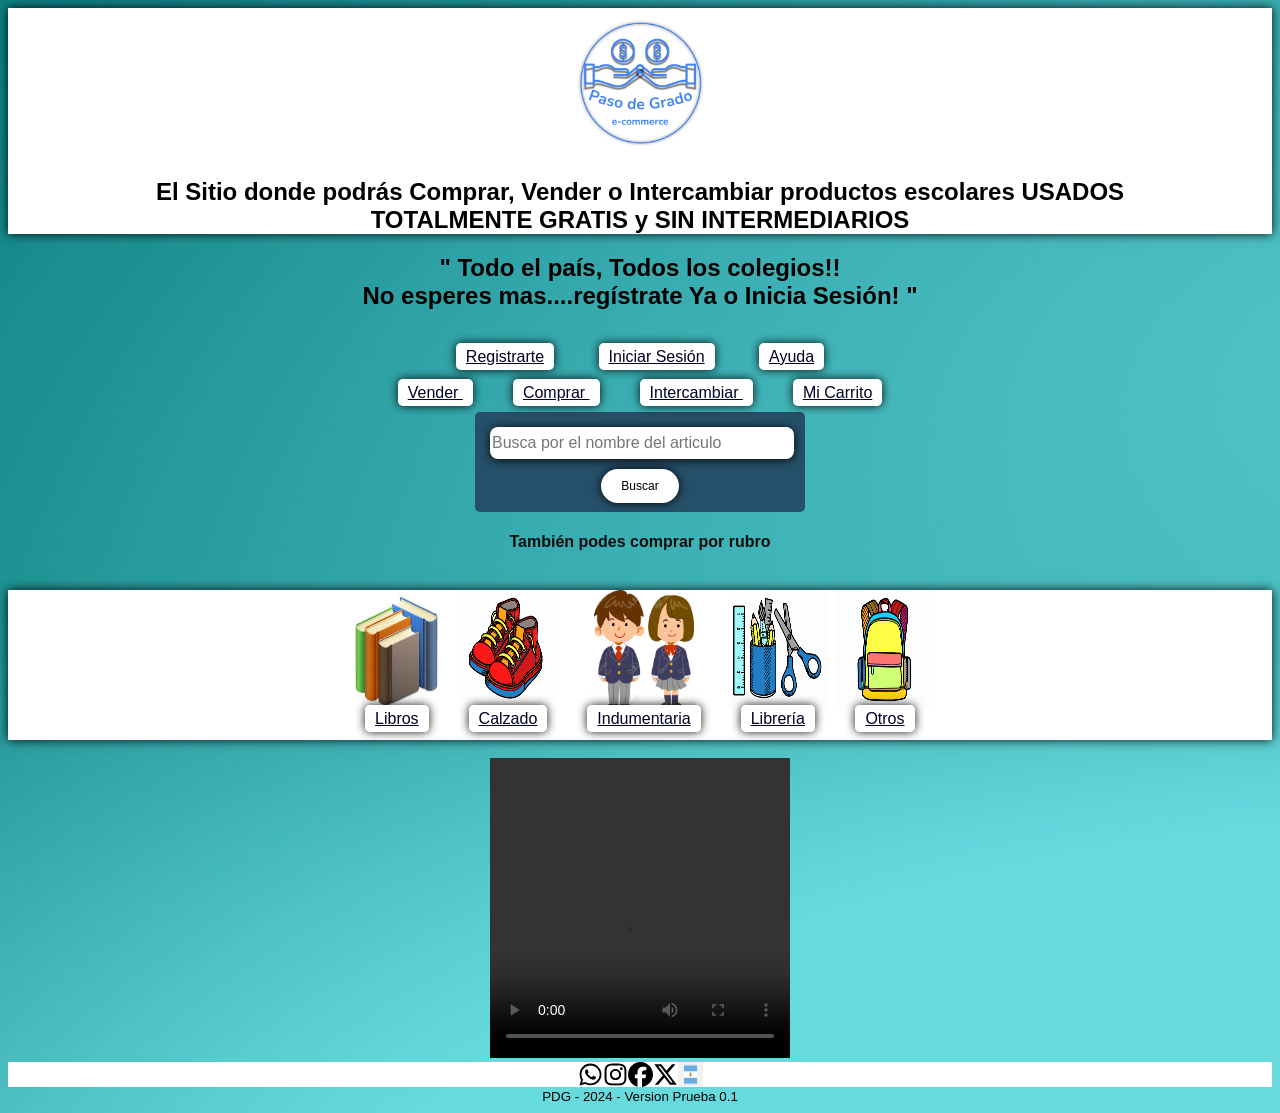
==== index.html @ d0d00108 "Pre Entrega 1" ====
<!DOCTYPE html>
<html lang="es">
  <head>
    <meta charset="UTF-8" />
    <meta name="viewport" content="width=device-width, initial-scale=1.0" />
    <title>PDG</title>
    <link rel="icon" href="/favicon-16x16.png" />
    <link rel="stylesheet" href="../css/estilos.css" />
  </head>
  <body>
    <header>
      <img
        class="pdg"
        src="imagenes y videos/logoPDG.jpg"
        alt="Paso de Grado"
        width="150"
        height="150"
        style="display: block; margin: 0 auto"
      />
      <h2>
        El Sitio donde podrás<strong> Comprar, Vender o Intercambiar</strong>
        productos escolares USADOS <br />TOTALMENTE
        <strong> GRATIS y SIN INTERMEDIARIOS</strong>
      </h2>
    </header>

    <main>
      <h2>
        " Todo el país, Todos los colegios!! <br />No esperes mas....regístrate
        Ya o Inicia Sesión! "
      </h2>
      <br />
      <nav>
        <a href="perfil.html">Registrarte</a>
        <a href="iniciosesion.html">Iniciar Sesión</a>
        <a href="help.html">Ayuda</a>
      </nav>
      <br />
      <nav>
        <a href="ubicacionv.html"> Vender </a>
        <a href="ubicacionc.html"> Comprar </a>
        <a href="intercambiar.html"> Intercambiar </a>
        <a href="carrito.html">Mi Carrito</a>
      </nav>

      <!-- Buscador -->
      <form id="buscador">
        <input
          type="text"
          id="buscar"
          placeholder="Busca por el nombre del articulo"
        />
        <button id="boton-buscar">Buscar</button>
        <div id="resultados"></div>
      </form>

      <script src="script.js"></script>
      <div>
        <h4>También podes comprar por rubro<br /></h4>
      </div>
      <br />
    </main>

    <section>
      <!-- Flex container -->
      <div class="container2">
        <!-- Flex items -->
        <div class="item-2">
          <img
            src="imagenes y videos/libros.jpeg"
            alt="Paso de Grado"
            style="display: block; margin: 0 auto"
          />
          <nav><a href="/comprar/comprarlibros.html"> Libros </a></nav>
        </div>
        <div class="item-2">
          <img
            src="imagenes y videos/zapatos.png"
            alt="Paso de Grado"
            style="display: block; margin: 0 auto"
          />
          <nav><a href="/comprar/comprocalzado.html"> Calzado </a></nav>
        </div>
        <div class="item-2">
          <img
            src="imagenes y videos/indumentaria.jpg"
            alt="Paso de Grado"
            style="display: block; margin: 0 auto"
          />
          <nav>
            <a href="/comprar/comproindumentaria.html"> Indumentaria </a>
          </nav>
        </div>
        <div class="item-2">
          <img
            src="imagenes y videos/articulosescolares.png"
            alt="Paso de Grado"
            style="display: block; margin: 0 auto"
          />
          <nav>
            <a href="/comprar/comproartlibreria.html">Librería</a>
          </nav>
        </div>
        <div class="item-2">
          <img
            src="imagenes y videos/mochila.png"
            alt="Paso de Grado"
            style="display: block; margin: 0 auto"
          />
          <nav><a href="/comprar/comprootros.html">Otros</a></nav>
        </div>
      </div>
    </section>
    <br />
    <section>
      <video width="300" height="300" controls>
        <source src="imagenes y videos/presentacion.mp4" type="video/mp4" />
        <track
          src="subtitulos.vtt"
          kind="subtitles"
          srclang="es"
          label="Español"
        />
      </video>
    </section>

    <footer>
      <div class="container3">
        <a href="whatsapp.com" target="_blank">
          <img
            class="logo"
            src="/imagenes y videos/iconos/whatsapp-brands-solid.svg"
            alt="Link a WhatsApp"
            width="25"
            height="25"
          />
        </a>
        <a href="instagram.com" target="_blank">
          <img
            class="logo"
            src="/imagenes y videos/iconos/instagram-brands-solid.svg"
            alt="Link a Instagram"
            width="25"
            height="25"
          />
        </a>
        <a href="facebook.com" target="_blank">
          <img
            class="logo"
            src="/imagenes y videos/iconos/facebook-brands-solid.svg"
            alt="Link a Facebook"
            width="25"
            height="25"
          />
        </a>
        <a href="twitter.com" target="_blank">
          <img
            class="logo"
            src="/imagenes y videos/iconos/x-twitter-brands-solid.svg"
            alt="Link a Twitter"
            width="25"
            height="25"
          />
        </a>

        <img
          class="logo"
          src="/imagenes y videos/iconos/logobanderaarg.png"
          alt="Link a WhatsApp"
          width="25"
          height="25"
        />
      </div>
      <small>PDG - 2024 - Version Prueba 0.1</small>
    </footer>
  </body>
</html>
---- css/estilos.css ----
body {
  background-color: rgb(152, 213, 250);
  text-align: center;
  font-family: Arial, Helvetica, sans-serif;
  background-image: url(/imagenes\ y\ videos/Foto3.jpeg);
}

header {
  background-color: rgb(255, 255, 255);
  text-align: center;
  height: auto;
  box-shadow: 0 0 10px rgba(0, 0, 0, 0.922);
}

h1 {
  color: rgb(14, 14, 14);
  margin-left: 0px;
}

h3 {
  color: rgb(0, 0, 0);
}

h4 {
  color: rgb(14, 14, 14);
  margin-left: 0px;
}

nav a {
  text-align: center;
  margin: 0 20px;
  padding: 5px 10px;
  border-radius: 5px;
  border-bottom: 10px;
  color: #000225;
  background-color: #ffffff;
  box-shadow: 0 0 10px rgba(0, 0, 0, 0.922);
}

form {
  background-color: rgb(38, 79, 105);
  text-align: center;
  padding: 10px 10px;
  color: rgb(247, 247, 247);
}

/* Buscador */
#buscador {
  width: 300px;
  height: 70px;
  background-color: rgb(38, 79, 105);
  margin: 10px auto;
  padding: 15px;
  border-radius: 5px;
}

#buscar {
  width: 100%;
  height: 30px;
  margin: auto;
  font-size: 16px;
  border: none;
  border-radius: 8px;
  box-shadow: 0 1px 10px rgba(0, 0, 0, 0.922);
}

#boton-buscar {
  background-color: #ffffff;
  color: #000000;
  padding: 10px 20px;
  border: 5px;
  border-radius: 50px;
  cursor: pointer;
  margin: 10px auto;
  display: block;
  box-shadow: 0 0 10px rgba(0, 0, 0, 0.922);
  font-size: 12px;
}

#resultados {
  margin-top: 20px;
}
/* Flex */

.container {
  display: flex;
  flex-wrap: wrap;
  flex-direction: row;
  background: rgb(231, 237, 238);
  width: auto;
  height: auto;
  justify-content: center;
}

.item {
  background: rgb(231, 237, 238);
  width: auto;
  height: auto;
  margin: auto;
  box-sizing: border-box;
}

img {
  width: 100px;
  height: 120px;
  display: block;
}

.logo {
  width: 25px;
  height: 25px;
  display: block;
}

.pdg {
  width: 150px;
  height: 150px;
  display: block;
}

.container2 {
  display: flex;
  flex-direction: row;
  flex-wrap: wrap;
  background: rgb(255, 255, 255);
  width: auto;
  height: 150px;
  justify-content: center;
  box-shadow: 0 0 10px rgba(0, 0, 0, 0.922);
}
.item-2 {
  background: rgb(255, 255, 255);
  width: auto;
  height: auto;
  content: auto;
  box-sizing: border-box;
}

.container3 {
  display: flex;
  flex-wrap: wrap;
  flex-direction: row;
  background: rgb(255, 255, 255);
  width: 1fr;
  height: 1fr;
  justify-content: center;
}

/*visited 
a:link {
  overflow: hidden;
}

/* visited link 
a:link {
  padding: 20px 10px;
  text-align: center;
  text-decoration: none;
  display: inline-block;
}

/*visited 
link 
a:visited {
  color: rgb(255, 255, 255);
}

/* mouse over
link 
a:hover {
  color: rgb(255, 255, 255);
}

/* selected 
link 
a:active {
  color: rgb(255, 255, 255);
  background-color: #ffffff;
}

/* visited link */
style div.gallery {
  margin: 5px;
  border: 100px solid #db0707;
  float: left;
  width: 180px;
}
/* Media Query */

@media only screen and (max-width: 400px) {
  body {
    background-image: url(/imagenes\ y\ videos/Foto3.jpeg);
    background: rgb(152, 213, 250);
    font-size: 10px;
  }
}

/* Small devices (600px and up) */

@media only screen and (max-width: 600px) {
  body {
    background-image: url(/imagenes\ y\ videos/Foto3.jpeg);
    background: rgb(152, 213, 250);
    font-size: 10px;
  }
}

/* Medium devices (768px and up) */

@media only screen and (min-width: 768px) {
  body {
    background-image: url(/imagenes\ y\ videos/Foto3.jpeg);
    font-size: 16px;
  }
}

@media only screen and (min-width: 992px) {
  body {
    background-image: url(/imagenes\ y\ videos/Foto3.jpeg);
    font-size: 16px;
  }
}

/* Extra large devices (1200px and up) */

@media only screen and (min-width: 1200px) {
  body {
    background-image: url(/imagenes\ y\ videos/Foto3.jpeg);
    font-size: 16px;
  }
}
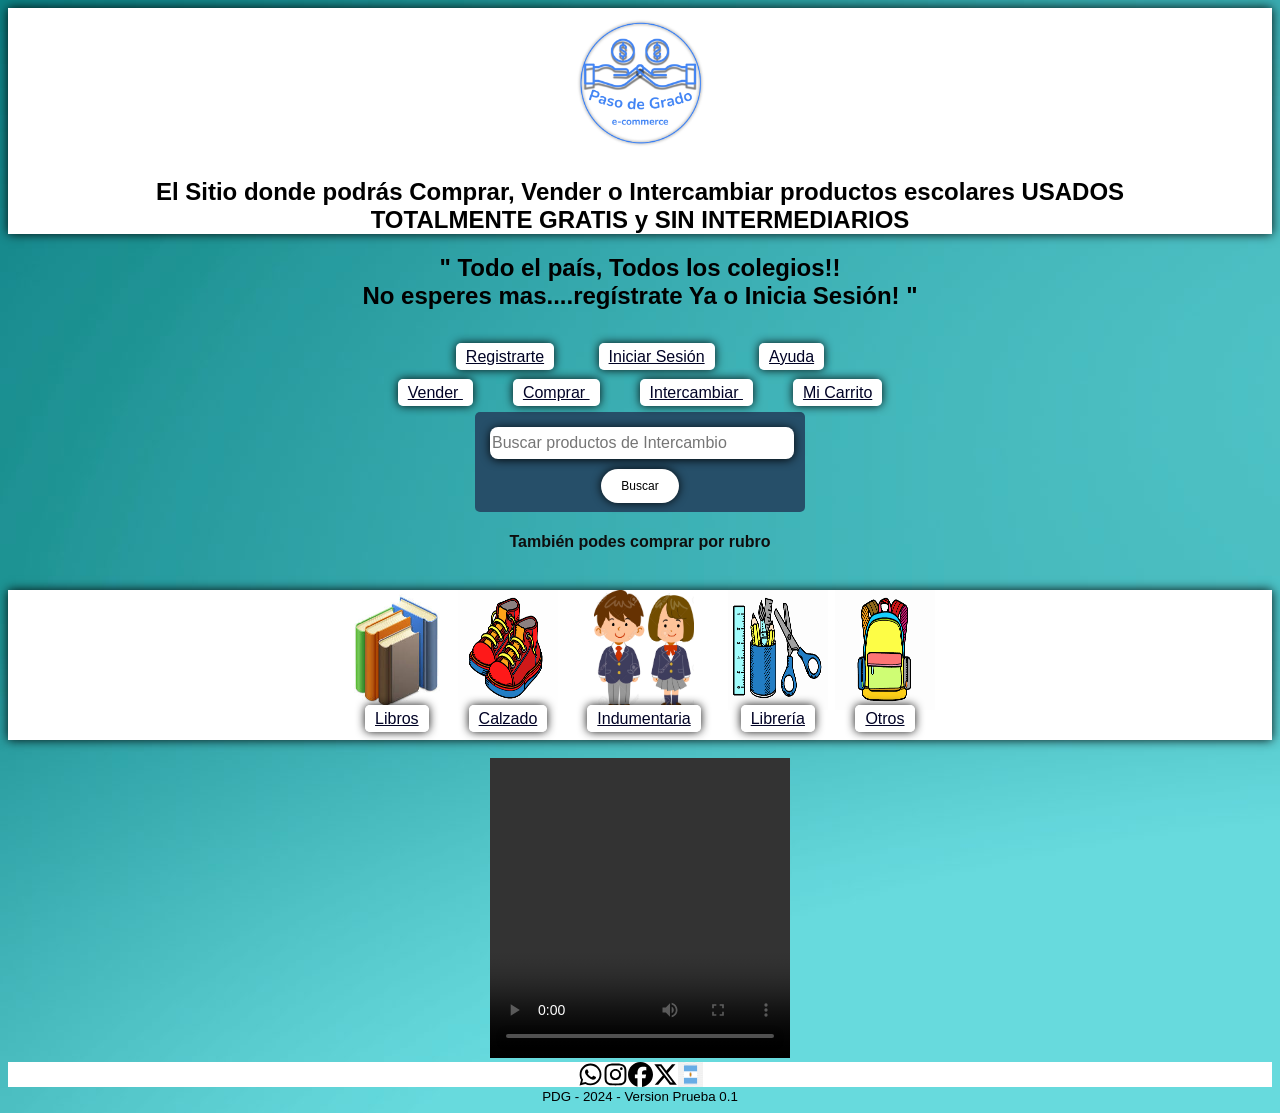
==== commit 1507e210: "Pre Entrega 1.1" ====
--- a/index.html
+++ b/index.html
@@ -48,7 +48,7 @@
         <input
           type="text"
           id="buscar"
-          placeholder="Busca por el nombre del articulo"
+          placeholder="Buscar productos de Intercambio"
         />
         <button id="boton-buscar">Buscar</button>
         <div id="resultados"></div>
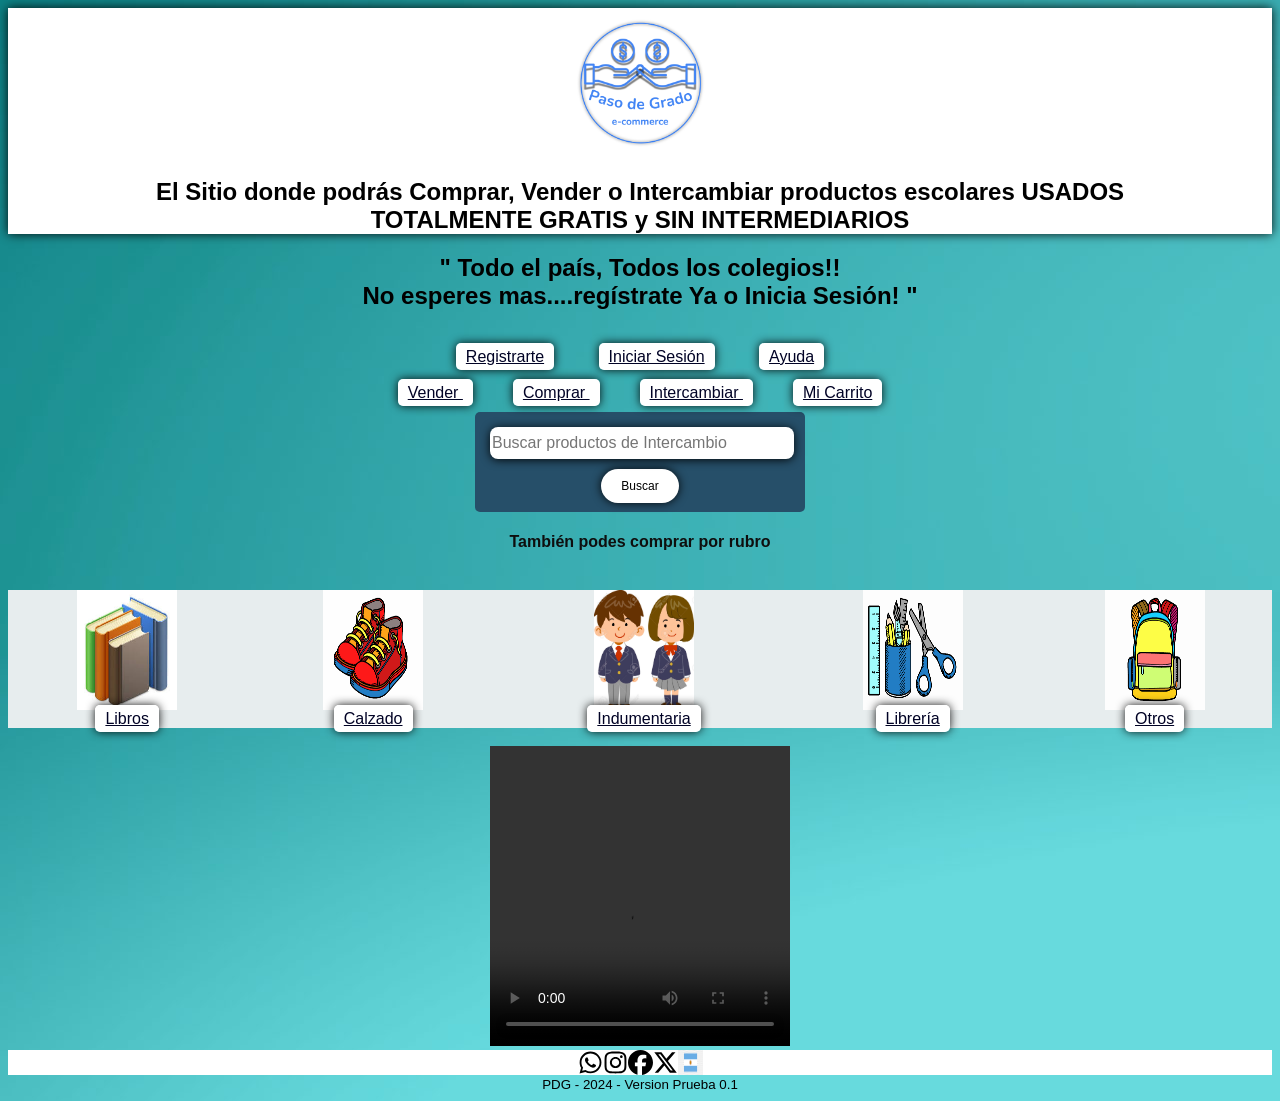
==== commit 9cb541d0: "Pre Entrega 1.2" ====
--- a/index.html
+++ b/index.html
@@ -9,6 +9,7 @@
   </head>
   <body>
     <header>
+      <!-- Logo -->
       <img
         class="pdg"
         src="imagenes y videos/logoPDG.jpg"
@@ -30,17 +31,19 @@
         Ya o Inicia Sesión! "
       </h2>
       <br />
+      <!-- Menu 1 -->
       <nav>
         <a href="perfil.html">Registrarte</a>
         <a href="iniciosesion.html">Iniciar Sesión</a>
         <a href="help.html">Ayuda</a>
       </nav>
       <br />
+      <!-- Menu 2 -->
       <nav>
         <a href="ubicacionv.html"> Vender </a>
         <a href="ubicacionc.html"> Comprar </a>
         <a href="intercambiar.html"> Intercambiar </a>
-        <a href="carrito.html">Mi Carrito</a>
+        <a href="/comprar/carrito/miscompras.html">Mi Carrito</a>
       </nav>
 
       <!-- Buscador -->
@@ -60,12 +63,12 @@
       </div>
       <br />
     </main>
-
+    <!-- Menu 3 -->
     <section>
       <!-- Flex container -->
-      <div class="container2">
+      <div class="container">
         <!-- Flex items -->
-        <div class="item-2">
+        <div class="item">
           <img
             src="imagenes y videos/libros.jpeg"
             alt="Paso de Grado"
@@ -73,7 +76,7 @@
           />
           <nav><a href="/comprar/comprarlibros.html"> Libros </a></nav>
         </div>
-        <div class="item-2">
+        <div class="item">
           <img
             src="imagenes y videos/zapatos.png"
             alt="Paso de Grado"
@@ -81,7 +84,7 @@
           />
           <nav><a href="/comprar/comprocalzado.html"> Calzado </a></nav>
         </div>
-        <div class="item-2">
+        <div class="item">
           <img
             src="imagenes y videos/indumentaria.jpg"
             alt="Paso de Grado"
@@ -91,7 +94,7 @@
             <a href="/comprar/comproindumentaria.html"> Indumentaria </a>
           </nav>
         </div>
-        <div class="item-2">
+        <div class="item">
           <img
             src="imagenes y videos/articulosescolares.png"
             alt="Paso de Grado"
@@ -101,7 +104,7 @@
             <a href="/comprar/comproartlibreria.html">Librería</a>
           </nav>
         </div>
-        <div class="item-2">
+        <div class="item">
           <img
             src="imagenes y videos/mochila.png"
             alt="Paso de Grado"
@@ -123,7 +126,7 @@
         />
       </video>
     </section>
-
+    <!--Logos Redes Sociales -->
     <footer>
       <div class="container3">
         <a href="whatsapp.com" target="_blank">
@@ -171,6 +174,7 @@
           height="25"
         />
       </div>
+      <!-- Version -->
       <small>PDG - 2024 - Version Prueba 0.1</small>
     </footer>
   </body>
